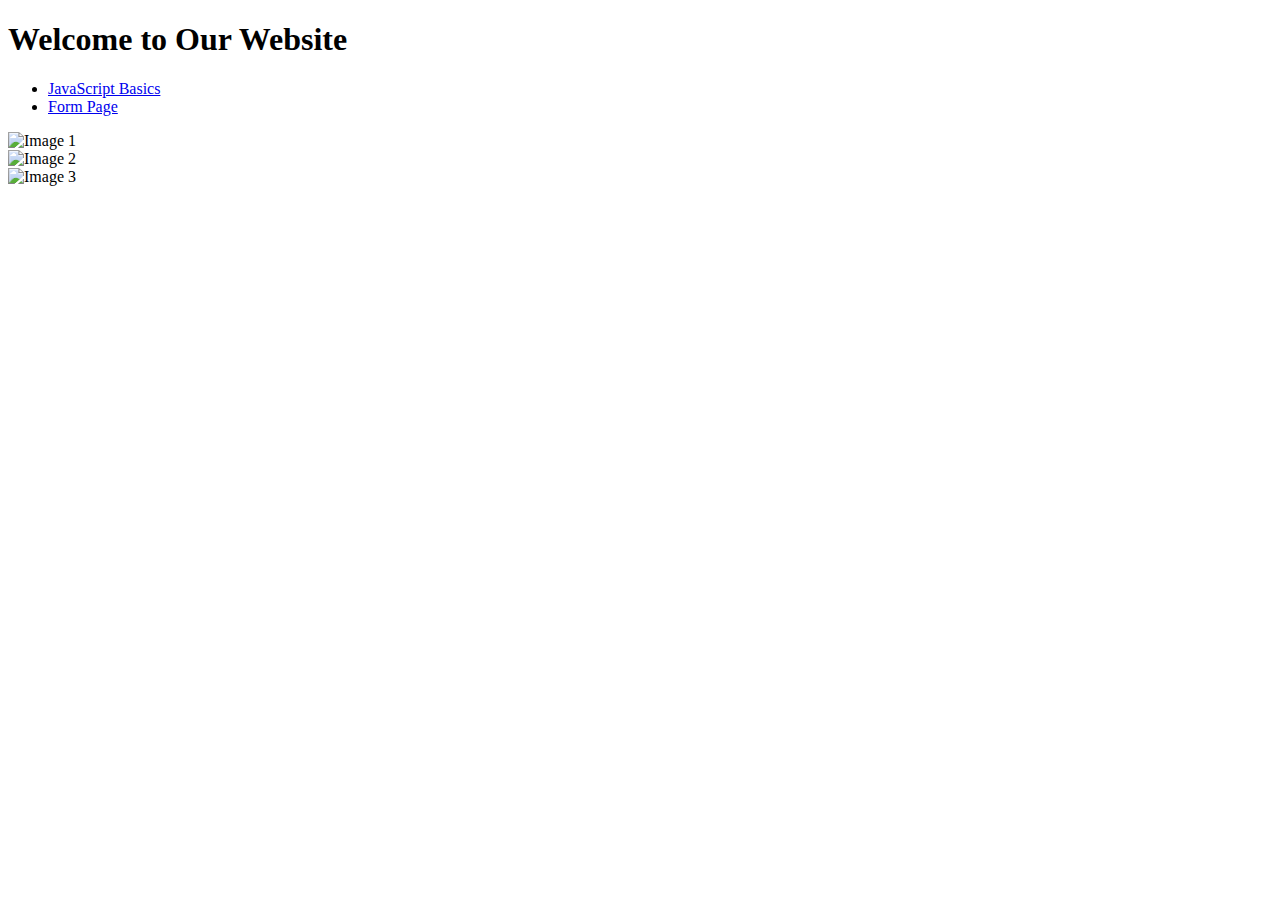
==== index.html @ cf5bdcfb "tugas lanjutan" ====
<!DOCTYPE html>
<html lang="en">

<head>
    <meta charset="UTF-8">
    <meta name="viewport" content="width=device-width, initial-scale=1.0">
    <title>Landing Page</title>
    <!-- Link to your CSS file for styling -->
    <link rel="stylesheet" href="styles.css">
    <!-- Link to jQuery -->
    <script src="https://ajax.googleapis.com/ajax/libs/jquery/3.5.1/jquery.min.js"></script>
    <!-- Link to Slick Carousel CSS -->
    <link rel="stylesheet" type="text/css" href="https://cdn.jsdelivr.net/npm/slick-carousel/slick/slick.css" />
    <!-- Link to Slick Carousel JS -->
    <script type="text/javascript" src="https://cdn.jsdelivr.net/npm/slick-carousel/slick/slick.min.js"></script>
    <!-- Link to your JavaScript file -->
    <script src="script.js"></script>
</head>

<body>
    <header>
        <h1>Welcome to Our Website</h1>
        <nav>
            <ul>
                <li><a href="menu/jsdasar.html">JavaScript Basics</a></li>
                <li><a href="menu/form.html">Form Page</a></li>
            </ul>
        </nav>
    </header>

    <main>
        <!-- Your landing page content goes here -->
        <div id="carousel">
            <!-- Carousel items go here -->
            <div class="carousel-item"><img src="image1.jpeg" alt="Image 1"></div>
            <div class="carousel-item"><img src="image1.jpeg" alt="Image 2"></div>
            <div class="carousel-item"><img src="image1.jpeg" alt="Image 3"></div>
        </div>
    </main>
</body>

</html>
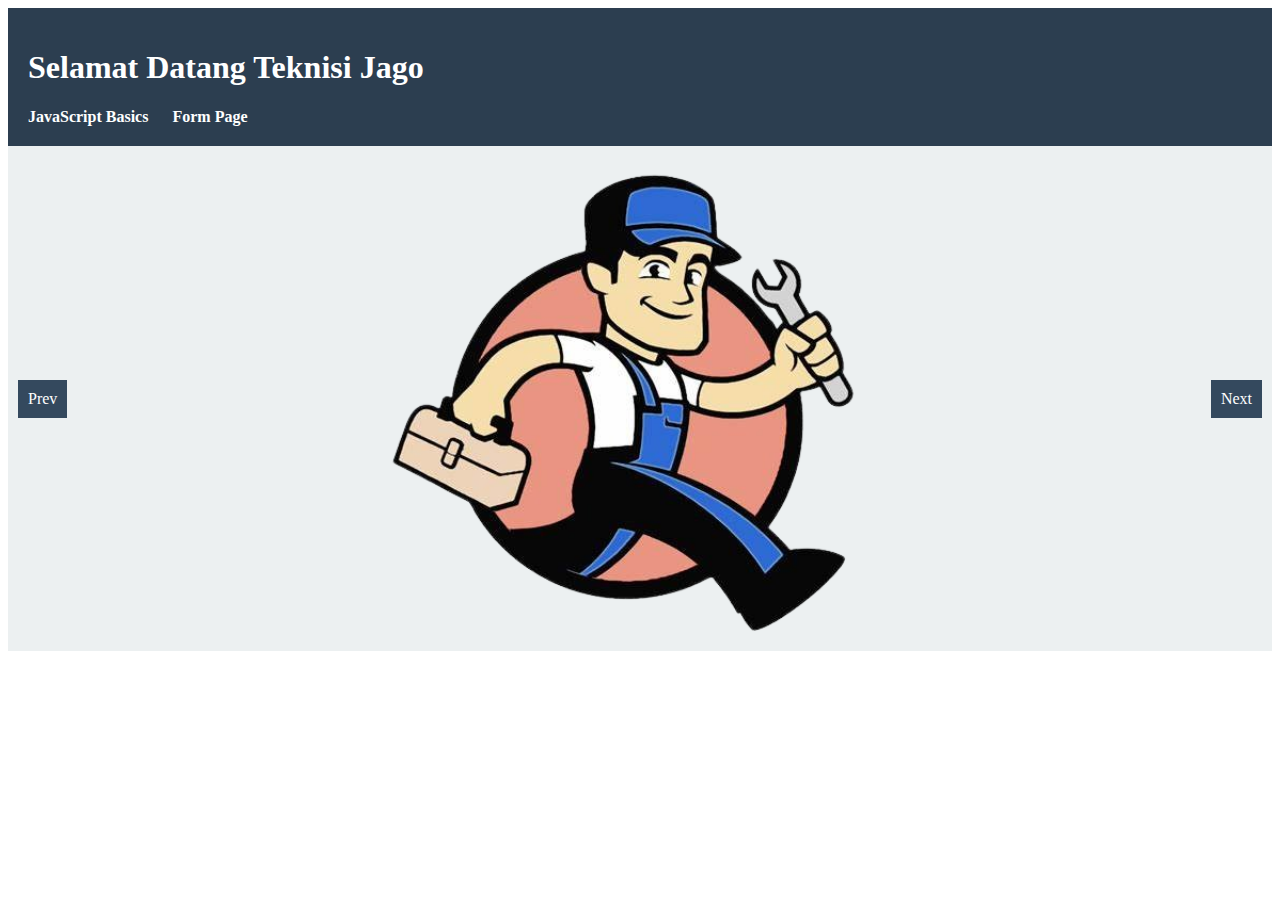
==== commit 8dc380f0: "lanjutan" ====
--- a/index.html
+++ b/index.html
@@ -5,21 +5,12 @@
     <meta charset="UTF-8">
     <meta name="viewport" content="width=device-width, initial-scale=1.0">
     <title>Landing Page</title>
-    <!-- Link to your CSS file for styling -->
-    <link rel="stylesheet" href="styles.css">
-    <!-- Link to jQuery -->
-    <script src="https://ajax.googleapis.com/ajax/libs/jquery/3.5.1/jquery.min.js"></script>
-    <!-- Link to Slick Carousel CSS -->
-    <link rel="stylesheet" type="text/css" href="https://cdn.jsdelivr.net/npm/slick-carousel/slick/slick.css" />
-    <!-- Link to Slick Carousel JS -->
-    <script type="text/javascript" src="https://cdn.jsdelivr.net/npm/slick-carousel/slick/slick.min.js"></script>
-    <!-- Link to your JavaScript file -->
-    <script src="script.js"></script>
+    <link rel="stylesheet" href="style.css">
 </head>
 
 <body>
     <header>
-        <h1>Welcome to Our Website</h1>
+        <h1>Selamat Datang Teknisi Jago</h1>
         <nav>
             <ul>
                 <li><a href="menu/jsdasar.html">JavaScript Basics</a></li>
@@ -32,11 +23,15 @@
         <!-- Your landing page content goes here -->
         <div id="carousel">
             <!-- Carousel items go here -->
-            <div class="carousel-item"><img src="image1.jpeg" alt="Image 1"></div>
-            <div class="carousel-item"><img src="image1.jpeg" alt="Image 2"></div>
-            <div class="carousel-item"><img src="image1.jpeg" alt="Image 3"></div>
+            <div class="carousel-item active"><img src="image1.png" alt="Image 1"></div>
+            <div class="carousel-item"><img src="image3.png" alt="Image 3"></div>
+            <!-- Navigation buttons -->
+            <div class="prev">Prev</div>
+            <div class="next">Next</div>
         </div>
     </main>
+
+    <script src="script.js"></script>
 </body>
 
 </html>--- a/style.css
+++ b/style.css
@@ -0,0 +1,81 @@
+/* CSS untuk styling navbar */
+header {
+    background-color: #2c3e50;
+    /* Warna latar belakang navbar */
+    color: #fff;
+    /* Warna teks */
+    padding: 20px;
+}
+
+nav ul {
+    list-style-type: none;
+    margin: 0;
+    padding: 0;
+}
+
+nav ul li {
+    display: inline;
+    margin-right: 20px;
+}
+
+nav ul li a {
+    color: #fff;
+    /* Warna teks tautan */
+    text-decoration: none;
+    font-weight: bold;
+}
+
+nav ul li a:hover {
+    color: #3498db;
+    /* Warna teks tautan saat dihover */
+}
+
+/* CSS untuk styling carousel */
+#carousel {
+    width: 100%;
+    overflow: hidden;
+    position: relative;
+    background-color: #ecf0f1;
+    /* Warna latar belakang carousel */
+}
+
+#carousel .carousel-item {
+    display: none;
+}
+
+#carousel .carousel-item img {
+    width: 40%;
+    height: auto;
+    display: block;
+    margin: 0 auto;
+}
+
+#carousel .carousel-item.active {
+    display: block;
+}
+
+#carousel .prev,
+#carousel .next {
+    position: absolute;
+    top: 50%;
+    transform: translateY(-50%);
+    background-color: #34495e;
+    /* Warna tombol prev/next */
+    color: #fff;
+    padding: 10px;
+    cursor: pointer;
+}
+
+#carousel .prev {
+    left: 10px;
+}
+
+#carousel .next {
+    right: 10px;
+}
+
+#carousel .prev:hover,
+#carousel .next:hover {
+    background-color: #2c3e50;
+    /* Warna tombol prev/next saat dihover */
+}